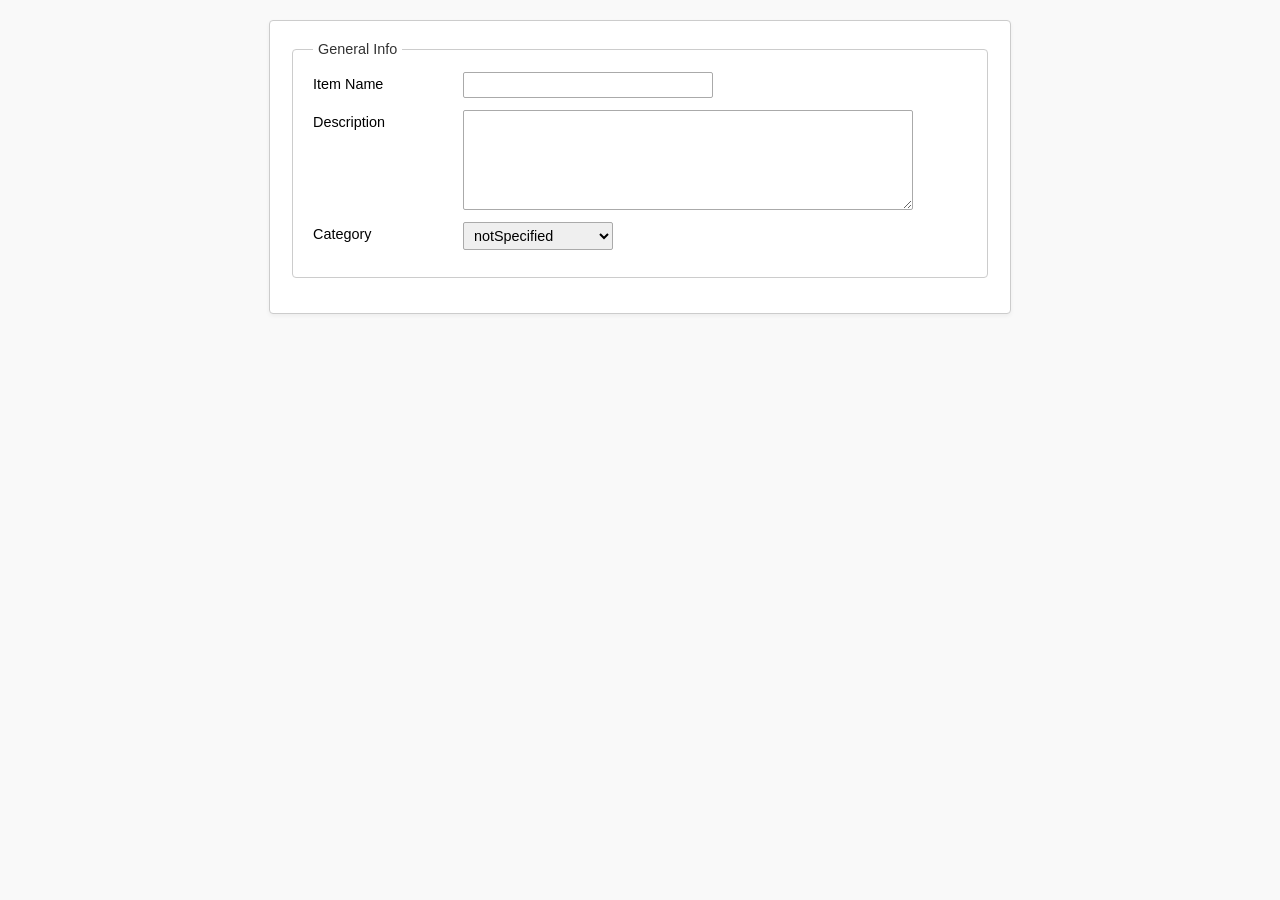
==== form.html @ bf11523a "Create form.html" ====
<!DOCTYPE html>
<html lang="en">
<head>
  <meta charset="UTF-8">
  <meta name="viewport" content="width=device-width, initial-scale=1.0">
  <title>Form Render</title>
  <style>
    body {
      font-family: Arial, Helvetica, sans-serif;
      background-color: #f9f9f9;
      margin: 20px;
      padding: 0;
      display: flex;
      justify-content: center;
    }

    .form-container {
      background-color: #fff;
      border: 1px solid #ccc;
      border-radius: 4px;
      width: 100%;
      max-width: 700px;
      padding: 20px;
      box-shadow: 0 2px 4px rgba(0,0,0,0.05);
    }

    fieldset {
      border: 1px solid #ccc;
      border-radius: 4px;
      margin-bottom: 15px;
      padding: 15px 20px;
    }

    legend {
      font-size: 0.9em;
      color: #333;
      padding: 0 5px;
    }

    .form-group {
      display: flex;
      margin-bottom: 12px;
      align-items: flex-start;
    }

    .form-group label {
      width: 150px;
      font-size: 0.9em;
      color: #000;
      padding-top: 4px;
    }

    .form-group input[type="text"],
    .form-group input[type="number"],
    .form-group input[type="email"],
    .form-group textarea,
    .form-group select {
      width: 100%;
      max-width: 450px;
      padding: 4px 6px;
      border: 1px solid #aaa;
      border-radius: 2px;
      box-sizing: border-box;
      font-family: Arial, sans-serif;
      font-size: 0.9em;
    }

    .form-group textarea {
      height: 100px;
      resize: vertical;
    }

    .form-group select {
      max-width: 150px;
    }

    .form-group input[type="text"],
    .form-group input[type="number"],
    .form-group input[type="email"] {
      max-width: 250px;
    }

    .inline-options {
      display: flex;
      align-items: center;
      gap: 15px;
      padding-top: 3px;
    }

    .inline-options label {
      width: auto;
      display: inline-flex;
      align-items: center;
      gap: 4px;
      font-size: 0.9em;
      cursor: pointer;
    }

    .btn-container {
      display: flex;
      justify-content: flex-end;
      margin-top: 15px;
    }

    button[type="submit"] {
      background-color: #0000ff;
      color: #fff;
      border: none;
      padding: 6px 14px;
      font-size: 0.9em;
      border-radius: 4px;
      cursor: pointer;
    }

    button[type="submit"]:hover {
      background-color: #0000cc;
    }
  </style>
</head>
<body>

  <div class="form-container">
    <form action="https://teach-backend-fawn.vercel.app/api/product" method="POST" enctype="multipart/form-data">
      
      <fieldset>
        <legend>General Info</legend>
        
        <div class="form-group">
          <label for="itemName">Item Name</label>
          <input type="text" id="itemName" name="itemName" required>
        </div>
        
        <div class="form-group">
          <label for="itemDescription">Description</label>
          <textarea id="itemDescription" name="itemDescription" required></textarea>
        </div>
        
        <div class="form-group">
          <label for="category">Category</label>
          <select id="category" name="category">
            <option value="notSpecified">notSpecified</option>
            <option value="consumption">consumption</option>
            <option value="household">household</option>
            <option value="electronic">electronic</option>
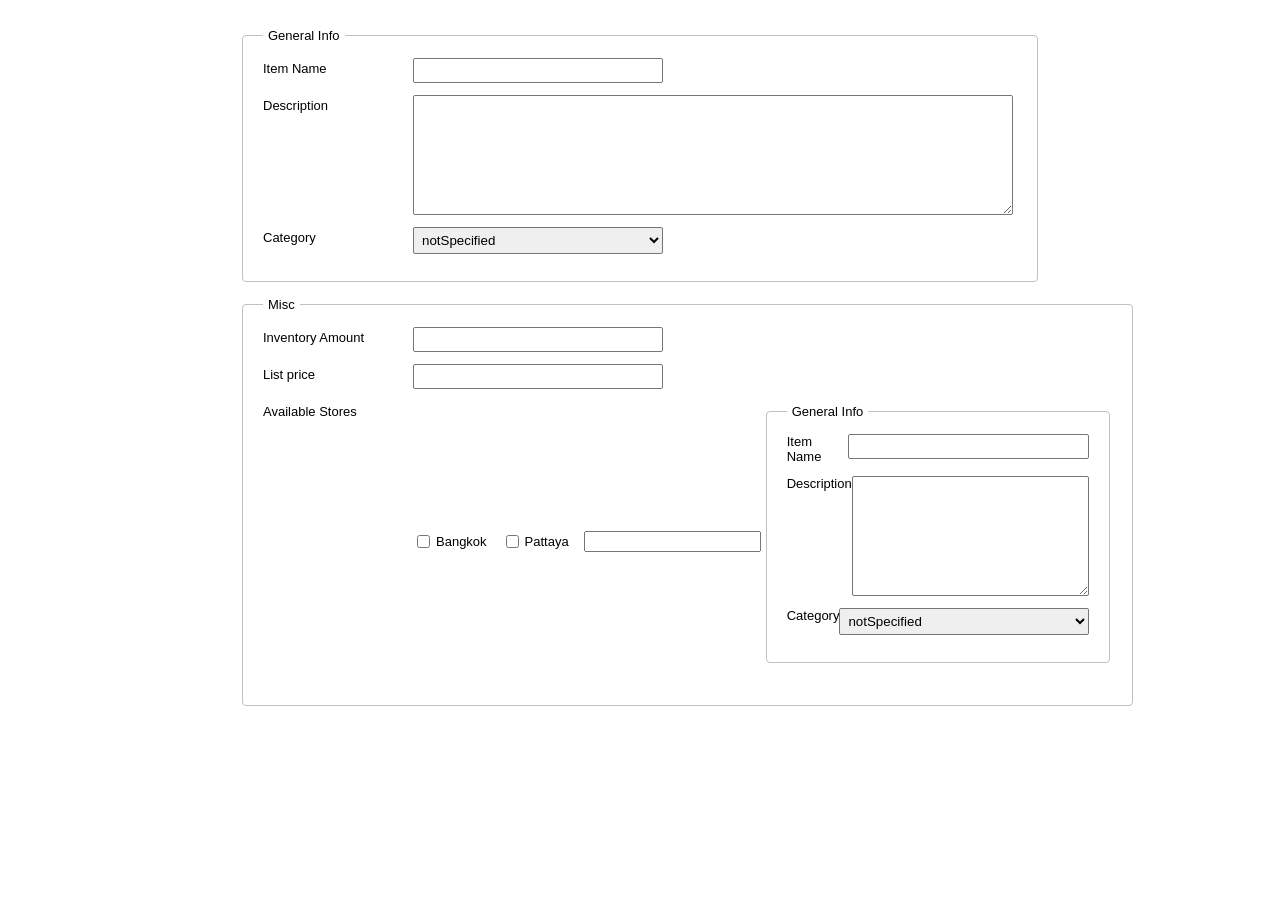
==== commit 0ffe730d: "Update form.html" ====
--- a/form.html
+++ b/form.html
@@ -1,40 +1,153 @@
 <!DOCTYPE html>
 <html lang="en">
 <head>
-  <meta charset="UTF-8">
-  <meta name="viewport" content="width=device-width, initial-scale=1.0">
-  <title>Form Render</title>
-  <style>
-    body {
-      font-family: Arial, Helvetica, sans-serif;
-      background-color: #f9f9f9;
-      margin: 20px;
-      padding: 0;
-      display: flex;
-      justify-content: center;
-    }
-
-    .form-container {
-      background-color: #fff;
-      border: 1px solid #ccc;
-      border-radius: 4px;
-      width: 100%;
-      max-width: 700px;
-      padding: 20px;
-      box-shadow: 0 2px 4px rgba(0,0,0,0.05);
-    }
-
-    fieldset {
-      border: 1px solid #ccc;
-      border-radius: 4px;
-      margin-bottom: 15px;
-      padding: 15px 20px;
-    }
-
-    legend {
-      font-size: 0.9em;
-      color: #333;
-      padding: 0 5px;
+    <meta charset="UTF-8">
+    <meta name="viewport" content="width=device-width, initial-scale=1.0">
+    <title>Form Render Assignment</title>
+    <style>
+        body {
+            font-family: Arial, sans-serif;
+            font-size: 13px;
+            background-color: #ffffff;
+            color: #000000;
+            padding: 20px;
+        }
+
+        form {
+            max-width: 800px;
+            margin: 0 auto;
+        }
+
+        fieldset {
+            border: 1px solid #c0c0c0;
+            border-radius: 4px;
+            padding: 15px 20px;
+            margin-bottom: 15px;
+        }
+
+        legend {
+            font-size: 13px;
+            padding: 0 5px;
+        }
+
+        .form-group {
+            display: flex;
+            align-items: flex-start;
+            margin-bottom: 12px;
+        }
+
+        .form-group label.field-label {
+            width: 150px;
+            min-width: 150px;
+            padding-top: 3px;
+        }
+
+        /* Input styling to match layout */
+        input[type="text"],
+        input[type="number"],
+        input[type="email"],
+        select,
+        textarea {
+            width: 250px;
+            padding: 4px;
+            border: 1px solid #767676;
+            border-radius: 2px;
+            box-sizing: border-box;
+            font-family: inherit;
+        }
+
+        textarea {
+            width: 100%;
+            max-width: 600px;
+            height: 120px;
+            resize: vertical;
+        }
+
+        /* Checkbox and Radio inline layouts */
+        .inline-options {
+            display: flex;
+            gap: 15px;
+            align-items: center;
+            padding-top: 3px;
+        }
+
+        .inline-options label {
+            display: flex;
+            align-items: center;
+            gap: 3px;
+            cursor: pointer;
+        }
+
+        /* Footer / Submit Button area */
+        .form-footer {
+            max-width: 800px;
+            margin: 0 auto;
+            text-align: right;
+        }
+
+        button[type="submit"] {
+            background-color: #0000ff;
+            color: #ffffff;
+            border: none;
+            padding: 6px 16px;
+            font-size: 13px;
+            border-radius: 4px;
+            cursor: pointer;
+        }
+
+        button[type="submit"]:hover {
+            background-color: #0000cc;
+        }
+    </style>
+</head>
+<body>
+
+    <form action="https://teach-backend-fawn.vercel.app/api/product" method="POST" enctype="multipart/form-data">
+        
+        <fieldset>
+            <legend>General Info</legend>
+            
+            <div class="form-group">
+                <label class="field-label" for="itemName">Item Name</label>
+                <input type="text" id="itemName" name="itemName">
+            </div>
+
+            <div class="form-group">
+                <label class="field-label" for="itemDescription">Description</label>
+                <textarea id="itemDescription" name="itemDescription"></textarea>
+            </div>
+
+            <div class="form-group">
+                <label class="field-label" for="category">Category</label>
+                <select id="category" name="category">
+                    <option value="notSpecified">notSpecified</option>
+                    <option value="consumption">consumption</option>
+                    <option value="household">household</option>
+                    <option value="electronic">electronic</option>
+                    <option value="gadget">gadget</option>
+                </select>
+            </div>
+        </fieldset>
+
+        <fieldset>
+            <legend>Misc</legend>
+
+            <div class="form-group">
+                <label class="field-label" for="inventoryAmount">Inventory Amount</label>
+                <input type="number" id="inventoryAmount" name="inventoryAmount">
+            </div>
+
+            <div class="form-group">
+                <label class="field-label" for="listPrice">List price</label>
+                <input type="number" step="any" id="listPrice" name="listPrice">
+            </div>
+
+            <div class="form-group">
+                <label class="field-label">Available Stores</label>
+                <div class="inline-options">
+                    <label><input type="checkbox" name="availableStore[]" value="Bangkok"> Bangkok</label>
+                    <label><input type="checkbox" name="availableStore[]" value="Pattaya"> Pattaya</label>
+                    <label><input type      padding: 0 5px;
     }
 
     .form-group {
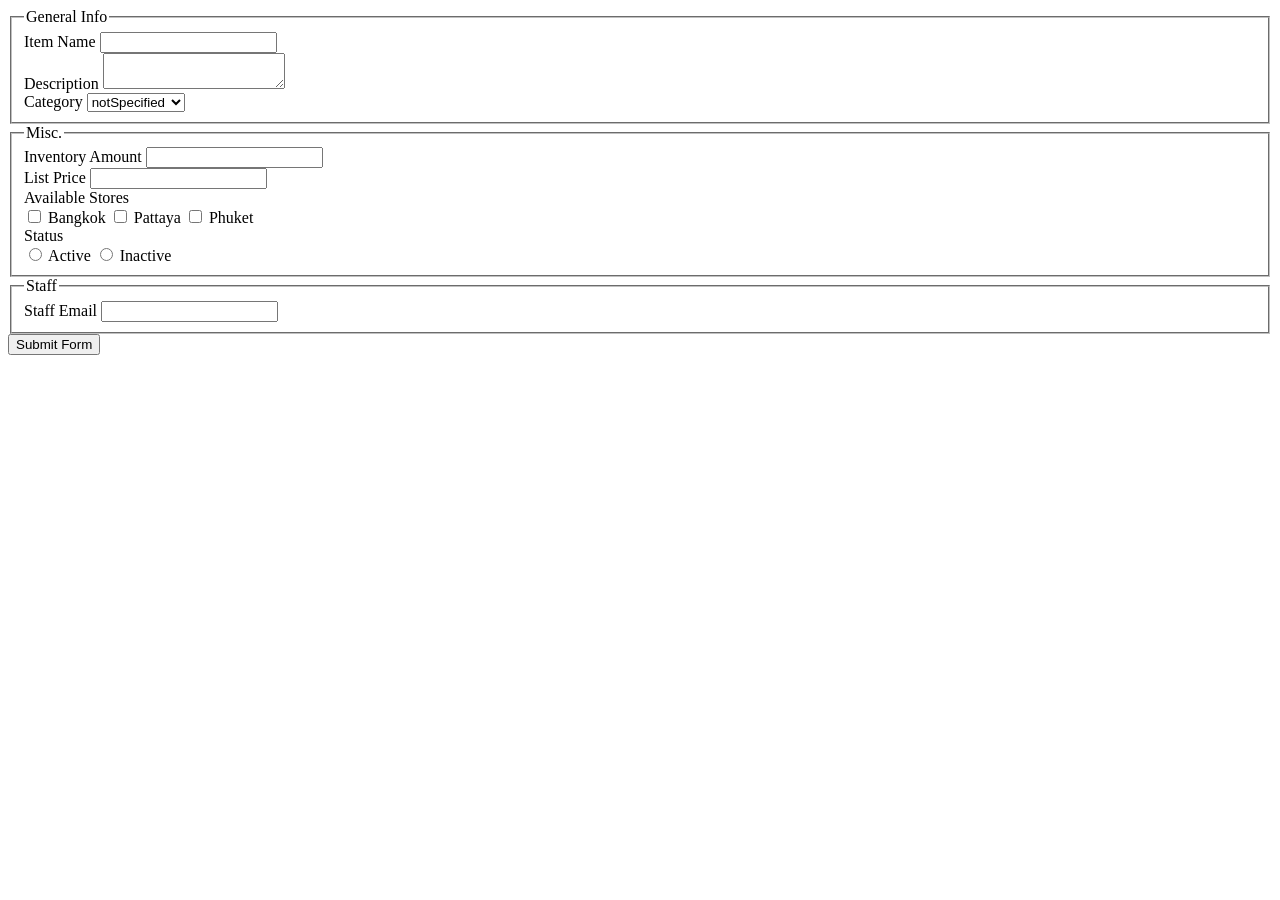
==== commit 31b80fd3: "Update form.html" ====
--- a/form.html
+++ b/form.html
@@ -2,256 +2,114 @@
 <html lang="en">
 <head>
     <meta charset="UTF-8">
-    <meta name="viewport" content="width=device-width, initial-scale=1.0">
-    <title>Form Render Assignment</title>
-    <style>
-        body {
-            font-family: Arial, sans-serif;
-            font-size: 13px;
-            background-color: #ffffff;
-            color: #000000;
-            padding: 20px;
-        }
+    <title>Form Render</title>
+    <link rel="stylesheet" href="style.css">
+</head>
 
-        form {
-            max-width: 800px;
-            margin: 0 auto;
-        }
-
-        fieldset {
-            border: 1px solid #c0c0c0;
-            border-radius: 4px;
-            padding: 15px 20px;
-            margin-bottom: 15px;
-        }
-
-        legend {
-            font-size: 13px;
-            padding: 0 5px;
-        }
-
-        .form-group {
-            display: flex;
-            align-items: flex-start;
-            margin-bottom: 12px;
-        }
-
-        .form-group label.field-label {
-            width: 150px;
-            min-width: 150px;
-            padding-top: 3px;
-        }
-
-        /* Input styling to match layout */
-        input[type="text"],
-        input[type="number"],
-        input[type="email"],
-        select,
-        textarea {
-            width: 250px;
-            padding: 4px;
-            border: 1px solid #767676;
-            border-radius: 2px;
-            box-sizing: border-box;
-            font-family: inherit;
-        }
-
-        textarea {
-            width: 100%;
-            max-width: 600px;
-            height: 120px;
-            resize: vertical;
-        }
-
-        /* Checkbox and Radio inline layouts */
-        .inline-options {
-            display: flex;
-            gap: 15px;
-            align-items: center;
-            padding-top: 3px;
-        }
-
-        .inline-options label {
-            display: flex;
-            align-items: center;
-            gap: 3px;
-            cursor: pointer;
-        }
-
-        /* Footer / Submit Button area */
-        .form-footer {
-            max-width: 800px;
-            margin: 0 auto;
-            text-align: right;
-        }
-
-        button[type="submit"] {
-            background-color: #0000ff;
-            color: #ffffff;
-            border: none;
-            padding: 6px 16px;
-            font-size: 13px;
-            border-radius: 4px;
-            cursor: pointer;
-        }
-
-        button[type="submit"]:hover {
-            background-color: #0000cc;
-        }
-    </style>
-</head>
 <body>
 
-    <form action="https://teach-backend-fawn.vercel.app/api/product" method="POST" enctype="multipart/form-data">
-        
-        <fieldset>
-            <legend>General Info</legend>
-            
-            <div class="form-group">
-                <label class="field-label" for="itemName">Item Name</label>
-                <input type="text" id="itemName" name="itemName">
+<div class="container">
+
+<form action="https://teach-backend-fawn.vercel.app/api/product"
+      method="POST"
+      enctype="multipart/form-data">
+
+    <fieldset>
+        <legend>General Info</legend>
+
+        <div class="row">
+            <label>Item Name</label>
+            <input type="text" name="itemName">
+        </div>
+
+        <div class="row">
+            <label>Description</label>
+            <textarea name="itemDescription"></textarea>
+        </div>
+
+        <div class="row">
+            <label>Category</label>
+
+            <select name="category">
+                <option value="notSpecified">notSpecified</option>
+                <option value="consumption">consumption</option>
+                <option value="household">household</option>
+                <option value="electronic">electronic</option>
+                <option value="gadget">gadget</option>
+            </select>
+        </div>
+
+    </fieldset>
+
+
+    <fieldset>
+
+        <legend>Misc.</legend>
+
+        <div class="row">
+            <label>Inventory Amount</label>
+            <input type="number" name="inventoryAmount">
+        </div>
+
+        <div class="row">
+            <label>List Price</label>
+            <input type="number" name="listPrice">
+        </div>
+
+        <div class="row">
+            <label>Available Stores</label>
+
+            <div class="inline">
+                <label><input type="checkbox" name="availableStore[]" value="Bangkok"> Bangkok</label>
+
+                <label><input type="checkbox" name="availableStore[]" value="Pattaya"> Pattaya</label>
+
+                <label><input type="checkbox" name="availableStore[]" value="Phuket"> Phuket</label>
             </div>
 
-            <div class="form-group">
-                <label class="field-label" for="itemDescription">Description</label>
-                <textarea id="itemDescription" name="itemDescription"></textarea>
+        </div>
+
+        <div class="row">
+            <label>Status</label>
+
+            <div class="inline">
+
+                <label>
+                    <input type="radio" name="status" value="Active">
+                    Active
+                </label>
+
+                <label>
+                    <input type="radio" name="status" value="Inactive">
+                    Inactive
+                </label>
+
             </div>
 
-            <div class="form-group">
-                <label class="field-label" for="category">Category</label>
-                <select id="category" name="category">
-                    <option value="notSpecified">notSpecified</option>
-                    <option value="consumption">consumption</option>
-                    <option value="household">household</option>
-                    <option value="electronic">electronic</option>
-                    <option value="gadget">gadget</option>
-                </select>
-            </div>
-        </fieldset>
+        </div>
 
-        <fieldset>
-            <legend>Misc</legend>
+    </fieldset>
 
-            <div class="form-group">
-                <label class="field-label" for="inventoryAmount">Inventory Amount</label>
-                <input type="number" id="inventoryAmount" name="inventoryAmount">
-            </div>
+    <fieldset>
 
-            <div class="form-group">
-                <label class="field-label" for="listPrice">List price</label>
-                <input type="number" step="any" id="listPrice" name="listPrice">
-            </div>
+        <legend>Staff</legend>
 
-            <div class="form-group">
-                <label class="field-label">Available Stores</label>
-                <div class="inline-options">
-                    <label><input type="checkbox" name="availableStore[]" value="Bangkok"> Bangkok</label>
-                    <label><input type="checkbox" name="availableStore[]" value="Pattaya"> Pattaya</label>
-                    <label><input type      padding: 0 5px;
-    }
+        <div class="row">
+            <label>Staff Email</label>
 
-    .form-group {
-      display: flex;
-      margin-bottom: 12px;
-      align-items: flex-start;
-    }
+            <input type="email" name="staffEmail" required>
 
-    .form-group label {
-      width: 150px;
-      font-size: 0.9em;
-      color: #000;
-      padding-top: 4px;
-    }
+        </div>
 
-    .form-group input[type="text"],
-    .form-group input[type="number"],
-    .form-group input[type="email"],
-    .form-group textarea,
-    .form-group select {
-      width: 100%;
-      max-width: 450px;
-      padding: 4px 6px;
-      border: 1px solid #aaa;
-      border-radius: 2px;
-      box-sizing: border-box;
-      font-family: Arial, sans-serif;
-      font-size: 0.9em;
-    }
+    </fieldset>
 
-    .form-group textarea {
-      height: 100px;
-      resize: vertical;
-    }
+    <div class="button-area">
+        <button type="submit">Submit Form</button>
+    </div>
 
-    .form-group select {
-      max-width: 150px;
-    }
+</form>
 
-    .form-group input[type="text"],
-    .form-group input[type="number"],
-    .form-group input[type="email"] {
-      max-width: 250px;
-    }
+</div>
 
-    .inline-options {
-      display: flex;
-      align-items: center;
-      gap: 15px;
-      padding-top: 3px;
-    }
-
-    .inline-options label {
-      width: auto;
-      display: inline-flex;
-      align-items: center;
-      gap: 4px;
-      font-size: 0.9em;
-      cursor: pointer;
-    }
-
-    .btn-container {
-      display: flex;
-      justify-content: flex-end;
-      margin-top: 15px;
-    }
-
-    button[type="submit"] {
-      background-color: #0000ff;
-      color: #fff;
-      border: none;
-      padding: 6px 14px;
-      font-size: 0.9em;
-      border-radius: 4px;
-      cursor: pointer;
-    }
-
-    button[type="submit"]:hover {
-      background-color: #0000cc;
-    }
-  </style>
-</head>
-<body>
-
-  <div class="form-container">
-    <form action="https://teach-backend-fawn.vercel.app/api/product" method="POST" enctype="multipart/form-data">
-      
-      <fieldset>
-        <legend>General Info</legend>
-        
-        <div class="form-group">
-          <label for="itemName">Item Name</label>
-          <input type="text" id="itemName" name="itemName" required>
-        </div>
-        
-        <div class="form-group">
-          <label for="itemDescription">Description</label>
-          <textarea id="itemDescription" name="itemDescription" required></textarea>
-        </div>
-        
-        <div class="form-group">
-          <label for="category">Category</label>
-          <select id="category" name="category">
-            <option value="notSpecified">notSpecified</option>
-            <option value="consumption">consumption</option>
-            <option value="household">household</option>
-            <option value="electronic">electronic</option>
+</body>
+</html>
